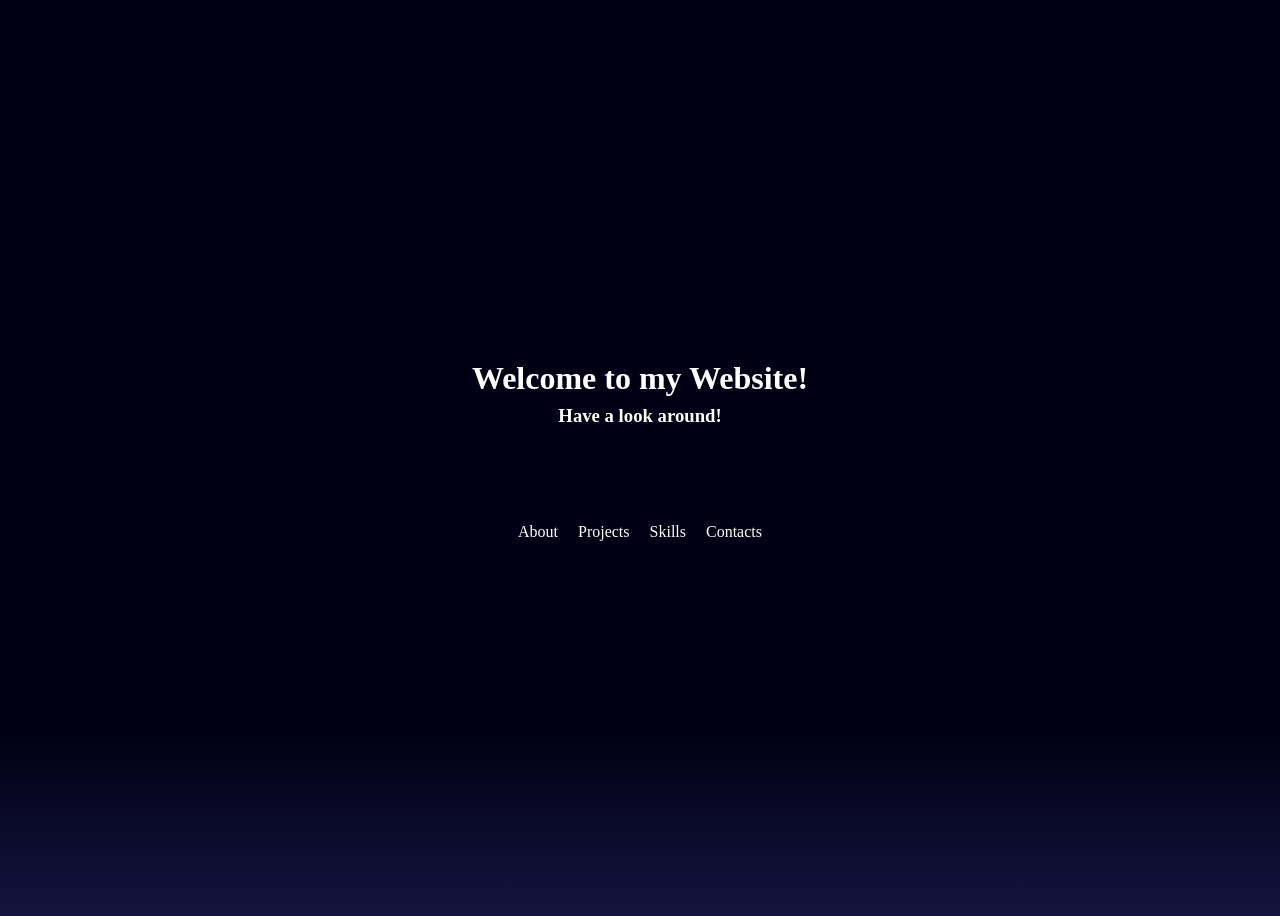
==== index.html @ fdd794fb "initial commit" ====
<!DOCTYPE html>
<html lang="en">
<head>
    <meta charset="UTF-8">
    <meta name="viewport" content="width=device-width, initial-scale=1.0">
    <link rel="stylesheet" href="style/index.css">
    <title>Document</title>
</head>
<body>
    <div class="home">
        <h1>Welcome to my Website!</h1>
        <h3>Have a look around!</h3>
        <div class="shortcuts">
            <p>About</p>
            <p>Projects</p>
            <p>Skills</p>
            <p>Contacts</p>
        </div>
    </div>
    <div class="about">
    </div>
    <div class="projects">
    </div>
    <div class="skills">
    </div>
    <div class="contacts">
    </div>
</body>
</html>
---- style/index.css ----
body {
    height: 100vh;
    display: flex;
    background-size: auto;
    background-image: linear-gradient(to bottom, rgb(0,0,20)80%, rgb(20, 20, 63));    
}

.home {
    color: white;
    width: 100vw;
    height: 100vh;
    display: flex;
    flex-direction: column;
    justify-content: center;
    align-items: center;
}

.home h1,
.home h3 {
    margin: 0;
    font-size: 100vm;
}

.home h3 {
    margin-top: 0.50rem;
}

.shortcuts  {
    margin-top: 5rem;
}

.shortcuts {
    display: flex;
    gap: 20px;
}

.shortcuts p {
    cursor: pointer;
}
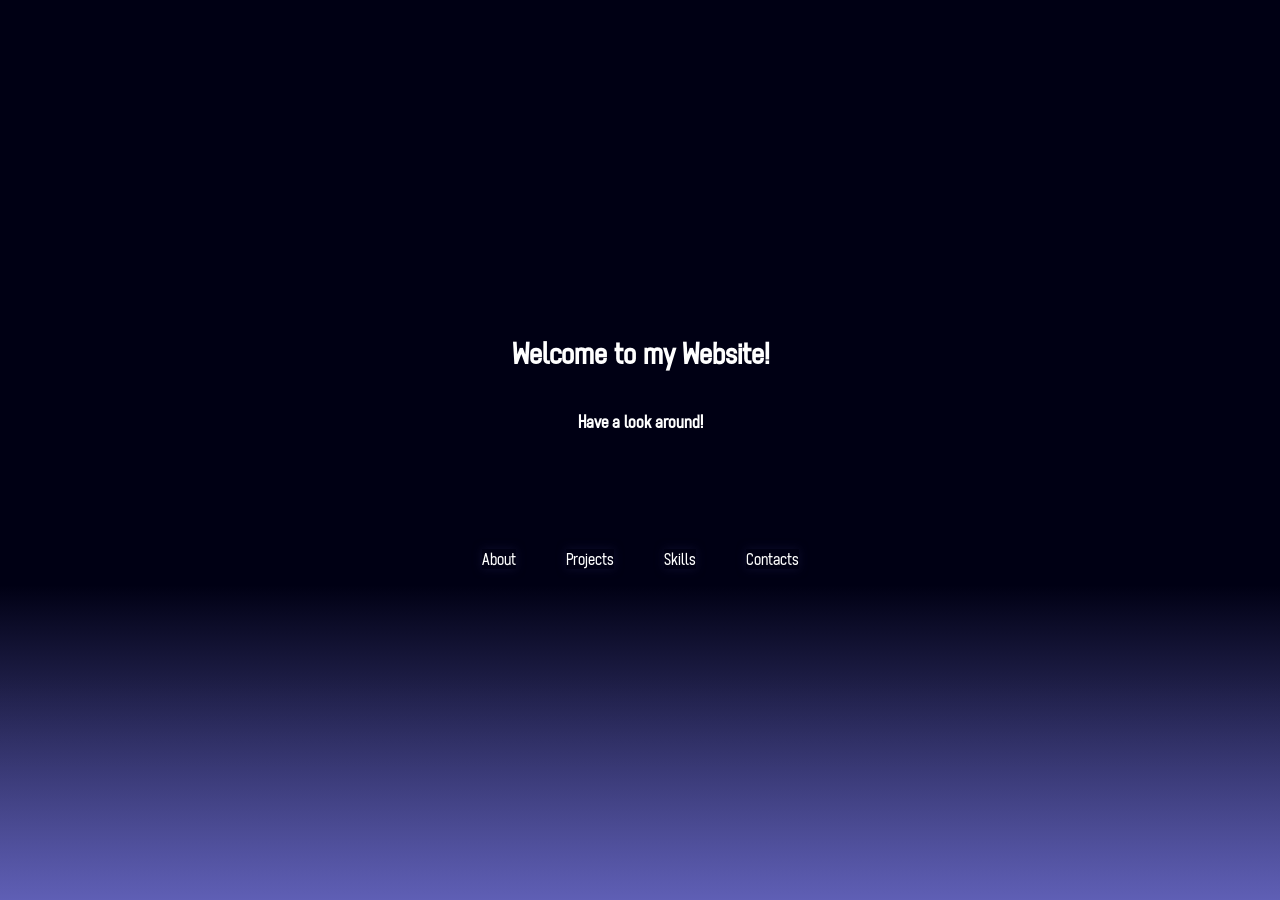
==== commit 9023330c: "initial commit" ====
--- a/index.html
+++ b/index.html
@@ -7,7 +7,12 @@
     <title>Document</title>
 </head>
 <body>
-    <div class="home">
+    <div class="gradient-background">
+        <div class="gradient-sphere sphere-1"></div>
+        <div class="gradient-sphere sphere-2"></div>
+        <div class="gradient-sphere sphere-3"></div>
+    </div>
+    <div class="content-container">
         <h1>Welcome to my Website!</h1>
         <h3>Have a look around!</h3>
         <div class="shortcuts">
@@ -17,13 +22,5 @@
             <p>Contacts</p>
         </div>
     </div>
-    <div class="about">
-    </div>
-    <div class="projects">
-    </div>
-    <div class="skills">
-    </div>
-    <div class="contacts">
-    </div>
 </body>
 </html>
--- a/style/index.css
+++ b/style/index.css
@@ -1,24 +1,77 @@
-body {
-    height: 100vh;
-    display: flex;
-    background-size: auto;
-    background-image: linear-gradient(to bottom, rgb(0,0,20)80%, rgb(20, 20, 63));    
+@font-face {
+    font-family: myFont;
+    src: url(/fonts/zf2334_after_a_rain/ZF2334AfteraRain-Regular.otf);
 }
 
-.home {
-    color: white;
+
+body {
+    margin: 0;
+    font-family: system-ui, sans-serif;
+    overflow: hidden;
+    
+
+}
+
+.gradient-background {
+    position: absolute;
     width: 100vw;
     height: 100vh;
+    background: linear-gradient(
+        to bottom,
+        rgb(0, 0, 20) 75%,
+        rgb(12, 12, 44)
+    );
+
+}
+
+
+
+/* Glow only affects the bottom */
+.gradient-background::before {
+    content: "";
+    position: absolute;
+    inset: 0;
+
+    background: linear-gradient(
+        to bottom,
+        transparent 65%,
+        rgba(104, 104, 196, 0.9)
+    );
+
+    animation: background-glow 6s ease-in-out infinite alternate;
+    pointer-events: none;
+    z-index: 0;
+}
+
+.gradient-background > * {
+    position: relative;
+    z-index: 1;
+}
+
+@keyframes background-glow {
+    from { opacity: 0.2; }
+    to   { opacity: 0.6; }
+}
+
+
+.content-container {
+    font-family: myFont;
+    position: absolute;
+    z-index: 10;
+    width: 100%;
+    height: 100%;
     display: flex;
     flex-direction: column;
+    align-items: center;
     justify-content: center;
-    align-items: center;
+    color: white;
 }
+
 
 .home h1,
 .home h3 {
     margin: 0;
-    font-size: 100vm;
+    font-size: 50px;
 }
 
 .home h3 {
@@ -31,9 +84,18 @@
 
 .shortcuts {
     display: flex;
-    gap: 20px;
+    gap: 50px;
+    
 }
 
 .shortcuts p {
     cursor: pointer;
-}+    font-size: 2vh; 
+    transition: transform 0.2s ease-in-out, box-shadow 0.2s ease-in-out;
+    box-shadow: 0 0 10px rgb(12, 12, 44);
+}
+
+.shortcuts p:hover {
+    transform: scale(1.5);
+    box-shadow: 0 0 25px rgb(80, 80, 180);
+}
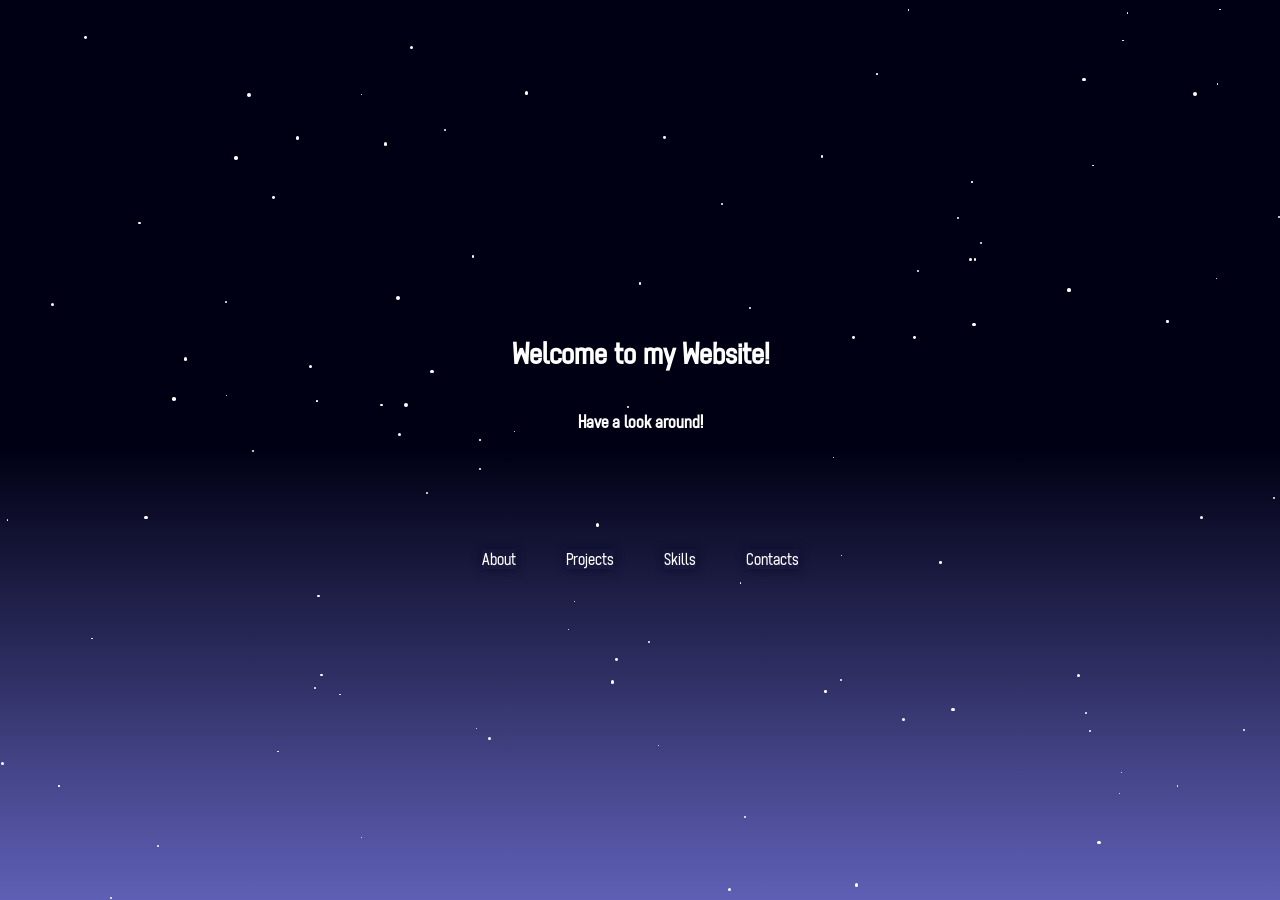
==== commit b41c0701: "updated background and setting dark mode and light mode button ++added snap scrolling sections :))" ====
--- a/index.html
+++ b/index.html
@@ -1,25 +1,66 @@
 <!DOCTYPE html>
-<html lang="en">
+<html lang="en" data-theme="dark">
 <head>
     <meta charset="UTF-8">
     <meta name="viewport" content="width=device-width, initial-scale=1.0">
     <link rel="stylesheet" href="style/index.css">
     <title>Document</title>
+    <script src="scripts/script.js"></script>
 </head>
+
 <body>
-    <div class="gradient-background">
-        <div class="gradient-sphere sphere-1"></div>
-        <div class="gradient-sphere sphere-2"></div>
-        <div class="gradient-sphere sphere-3"></div>
+
+    
+
+
+    <!-- <div class="toggle-switch-wrapper">
+        <label for="checkbox" class="toggle-switch">
+            <input type="checkbox" id="checkbox"/>
+            <span>class</span>
+        </label>
+    </div> -->
+    <div class="background-container">
+        <div class="gradient-background"></div>
+        <div class="stars"></div>
+        <div class="sky"></div>
+        <div class="moving-background">
+            <div class="shooting-star"></div>
+            <div class="shooting-star"></div>
+            <div class="shooting-star"></div>
+        </div>
     </div>
+
+
     <div class="content-container">
-        <h1>Welcome to my Website!</h1>
-        <h3>Have a look around!</h3>
-        <div class="shortcuts">
-            <p>About</p>
-            <p>Projects</p>
-            <p>Skills</p>
-            <p>Contacts</p>
+        <div class="section">
+            <h1>Welcome to my Website!</h1>
+            <h3>Have a look around!</h3>
+            <div class="shortcuts">
+                <p>About</p>
+                <p>Projects</p>
+                <p>Skills</p>
+                <p>Contacts</p>
+            </div>
+        </div>
+        <div class="section">
+            <h1>Welcome to Section 2</h1>
+            <h3>Have a look around!</h3>
+            <div class="shortcuts">
+                <p>About</p>
+                <p>Projects</p>
+                <p>Skills</p>
+                <p>Contacts</p>
+            </div>
+        </div>
+        <div class="section">
+            <h1>Welcome to Section 3</h1>
+            <h3>Have a look around!</h3>
+            <div class="shortcuts">
+                <p>About</p>
+                <p>Projects</p>
+                <p>Skills</p>
+                <p>Contacts</p>
+            </div>
         </div>
     </div>
 </body>
--- a/style/index.css
+++ b/style/index.css
@@ -1,16 +1,117 @@
 @font-face {
     font-family: myFont;
-    src: url(/fonts/zf2334_after_a_rain/ZF2334AfteraRain-Regular.otf);
-}
-
+    src: url(/fonts/ZF2334AfteraRain-Regular.otf);
+}
+
+:root {
+    --dark-mode-color1: rgb(0, 0, 20);
+    --dark-mode-color2: rgb(12, 12, 44);
+    --dark-mode-color3: rgb(80, 80, 180);
+    --dark-mode-color4: rgba(104, 104, 196, 0.9);
+}
 
 body {
+    font-family: myFont;
     margin: 0;
-    font-family: system-ui, sans-serif;
     overflow: hidden;
-    
-
-}
+}
+
+.shooting-star {
+    top: 100px;
+    position: absolute;
+    width: 5px;
+    height: 5px;
+    background-color: white;
+    border-radius: 50%;
+    animation: shoot 5s linear infinite;
+}
+
+.shooting-star::after {
+    content: "";
+    position: absolute;
+    top: 50%;
+    left: -180px;
+    width: 180px;
+    height: 2px;
+    background: linear-gradient(to left, white, transparent);
+    transform: translateY(-50%);
+    opacity: 0.8;
+}
+
+.moving-background {
+    transform: rotate(10deg);
+}
+
+.background-container .moving-background .shooting-star:nth-child(1) {top: 50%; left: -10%; animation-delay: 2s;}
+.background-container .moving-background .shooting-star:nth-child(2) {top: 40%; left: -20%; animation-delay: 7s;}
+.background-container .moving-background .shooting-star:nth-child(3) {top: 60%; left: -15%; animation-delay: 10s;}
+
+@keyframes shoot {
+    0% {
+        transform: translate(0, 0) scale(1);
+        opacity: 1;
+    }
+    100% {
+        transform: translate(140vw, 10vh) scale(0.5);
+        opacity: 0;
+    }
+}
+
+.sky {
+      position: absolute;
+      width: 100vw;
+      height: 100vh;
+      z-index: 0;
+    }
+
+    .star {
+      position: absolute;
+      background: white;
+      border-radius: 50%;
+      animation: twinkle infinite ease-in-out alternate;
+    }
+
+    @keyframes twinkle {
+      from {
+        opacity: 0.2;
+        transform: scale(0.5);
+      }
+      to {
+        opacity: 1;
+        transform: scale(1);
+      }
+    }
+
+
+
+.mode-button {
+    display: flex;
+    top: 100px;
+    left: 1500px;
+    width: 80px;
+    height: 80px;
+    border-radius: 50%;
+    cursor: pointer;
+    position: absolute;
+    z-index: 20;
+    box-shadow: 0px 0px 15px rgb(255, 255, 255, 1);
+    background: radial-gradient(circle at 30% 30%, #ffffff, #ffffff);
+    transition: ease-in-out 0.5s;
+}
+
+.mode-button:hover {
+    transform: scale(1.05);
+}
+
+@media (max-width: 768px) {
+  .mode-button {
+    top: 80px;
+    left: calc(100% - 100px);
+    width: 60px;
+    height: 60px;
+  }
+}
+
 
 .gradient-background {
     position: absolute;
@@ -18,8 +119,8 @@
     height: 100vh;
     background: linear-gradient(
         to bottom,
-        rgb(0, 0, 20) 75%,
-        rgb(12, 12, 44)
+        var(--dark-mode-color1) 75%,
+        var(--dark-mode-color2)
     );
 
 }
@@ -34,11 +135,11 @@
 
     background: linear-gradient(
         to bottom,
-        transparent 65%,
-        rgba(104, 104, 196, 0.9)
+        transparent 50%,
+        var(--dark-mode-color4)
     );
 
-    animation: background-glow 6s ease-in-out infinite alternate;
+    animation: background-glow 3s ease-in-out infinite alternate;
     pointer-events: none;
     z-index: 0;
 }
@@ -55,16 +156,22 @@
 
 
 .content-container {
-    font-family: myFont;
-    position: absolute;
+    position: relative;
     z-index: 10;
-    width: 100%;
-    height: 100%;
+    width: 100vw;
+    height: 100vh;
+    color: white;
+    overflow-y: scroll;
+    scroll-snap-type: y mandatory;
+}
+
+.section {
+    height: 100vh;
+    scroll-snap-align: start;
     display: flex;
     flex-direction: column;
     align-items: center;
     justify-content: center;
-    color: white;
 }
 
 
@@ -92,10 +199,10 @@
     cursor: pointer;
     font-size: 2vh; 
     transition: transform 0.2s ease-in-out, box-shadow 0.2s ease-in-out;
-    box-shadow: 0 0 10px rgb(12, 12, 44);
+    box-shadow: 0 0 10px var(--dark-mode-color2);
 }
 
 .shortcuts p:hover {
     transform: scale(1.5);
-    box-shadow: 0 0 25px rgb(80, 80, 180);
-}
+    box-shadow: 0 0 25px ;
+}
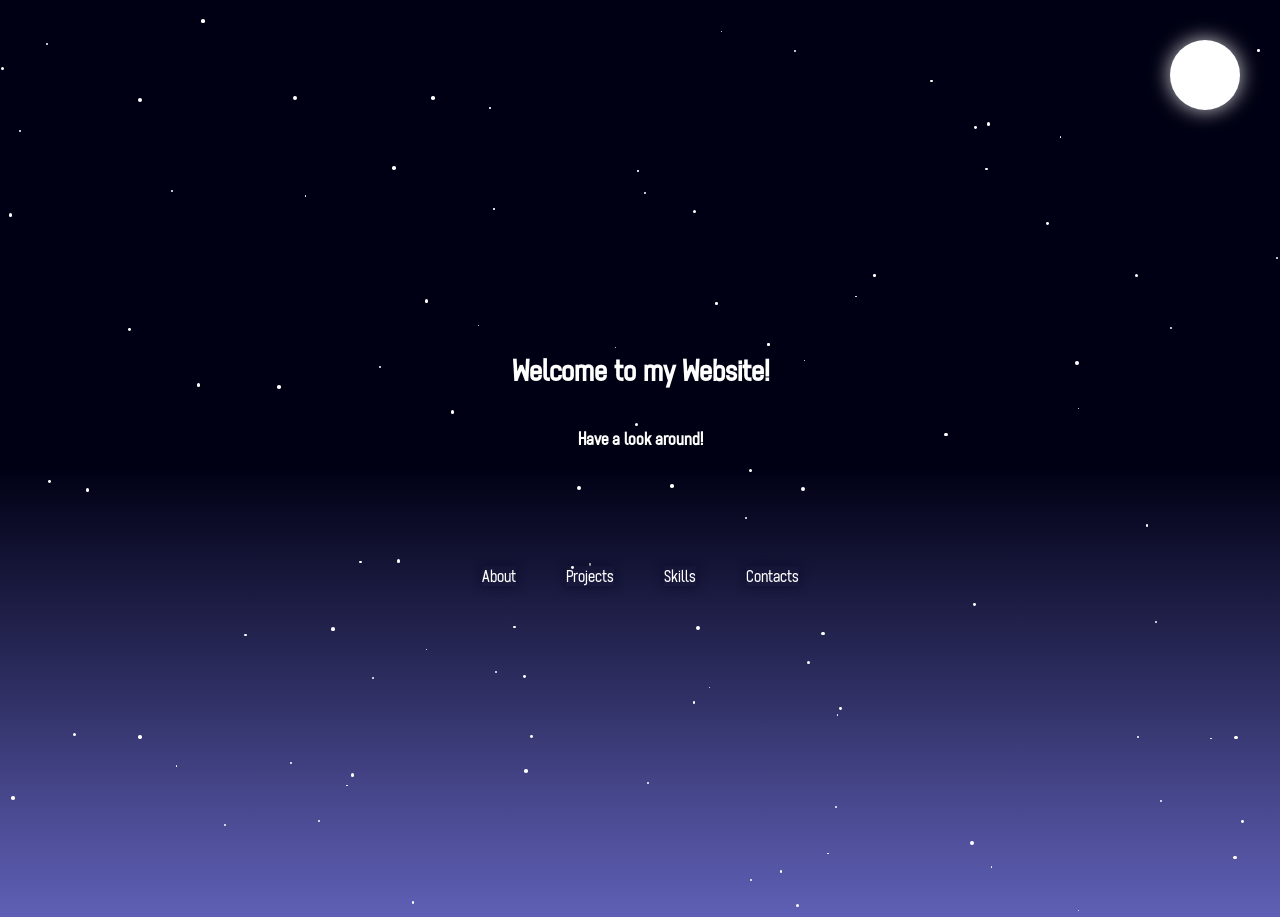
==== commit a756f599: "added light mode, will fix the toggle for the other divs in the background" ====
--- a/index.html
+++ b/index.html
@@ -12,21 +12,28 @@
 
     
 
+    <button id="themeToggle" class="mode-button"></button>
 
-    <!-- <div class="toggle-switch-wrapper">
-        <label for="checkbox" class="toggle-switch">
-            <input type="checkbox" id="checkbox"/>
-            <span>class</span>
-        </label>
-    </div> -->
+    <div id="extraPanel" class="panel">
+        This is a panel that will toggle
+    </div>
+    
     <div class="background-container">
         <div class="gradient-background"></div>
+        
+        <!-- for dark mode -->
         <div class="stars"></div>
+        
+        <!-- for light mode -->
         <div class="sky"></div>
+        
         <div class="moving-background">
+            <!-- for dark mode -->
             <div class="shooting-star"></div>
             <div class="shooting-star"></div>
             <div class="shooting-star"></div>
+            
+            <!-- for light mode -->
         </div>
     </div>
 
--- a/style/index.css
+++ b/style/index.css
@@ -4,17 +4,44 @@
 }
 
 :root {
-    --dark-mode-color1: rgb(0, 0, 20);
-    --dark-mode-color2: rgb(12, 12, 44);
-    --dark-mode-color3: rgb(80, 80, 180);
-    --dark-mode-color4: rgba(104, 104, 196, 0.9);
+    --background-color1: rgb(0, 0, 20);
+    --background-color2: rgb(12, 12, 44);
+    --background-color3: rgb(80, 80, 180);
+    --background-color4: rgba(104, 104, 196, 0.9);
+}
+
+body.light-mode {
+    --background-color1: rgb(79, 182, 201);
+    --background-color2: rgb(75, 157, 182);
+    --background-color3: rgb(199, 161, 55);
+    --background-color4: rgb(255, 255, 255);
+}
+
+.theme-toggle {
+    display: none;
+}
+
+.panel {
+    opacity: 0;
+    visibility: hidden;
+    transition: opacity 0.4 ease, visibility 0.4 ease;
+    z-index: 200;
+}
+
+.panel.active{
+    opacity: 1;
+    visibility: visible;
 }
 
 body {
+    background: var(--background-color1);
     font-family: myFont;
     margin: 0;
     overflow: hidden;
-}
+    transition: background 0.5 ease, color 0.5s ease;
+}
+
+input[type="checkbox"] { display: none; }
 
 .shooting-star {
     top: 100px;
@@ -82,25 +109,38 @@
       }
     }
 
+.sky.hidden {
+    display: none;
+}
 
 
 .mode-button {
+    position: fixed;
+    top: 40px;
+    right: 40px;
+
+    width: 70px;
+    height: 70px;
+
+    border-radius: 50%;
+    border: none;
+    cursor: pointer;
+
     display: flex;
-    top: 100px;
-    left: 1500px;
-    width: 80px;
-    height: 80px;
-    border-radius: 50%;
-    cursor: pointer;
-    position: absolute;
-    z-index: 20;
-    box-shadow: 0px 0px 15px rgb(255, 255, 255, 1);
-    background: radial-gradient(circle at 30% 30%, #ffffff, #ffffff);
-    transition: ease-in-out 0.5s;
+    align-items: center;
+    justify-content: center;
+
+    font-size: 26px;
+
+    background: white;
+    box-shadow: 0 0 20px rgba(255,255,255,0.8);
+
+    transition: transform 0.3s ease;
+    z-index: 100;
 }
 
 .mode-button:hover {
-    transform: scale(1.05);
+    transform: scale(1.1);
 }
 
 @media (max-width: 768px) {
@@ -119,8 +159,8 @@
     height: 100vh;
     background: linear-gradient(
         to bottom,
-        var(--dark-mode-color1) 75%,
-        var(--dark-mode-color2)
+        var(--background-color1) 75%,
+        var(--background-color2)
     );
 
 }
@@ -136,7 +176,7 @@
     background: linear-gradient(
         to bottom,
         transparent 50%,
-        var(--dark-mode-color4)
+        var(--background-color4)
     );
 
     animation: background-glow 3s ease-in-out infinite alternate;
@@ -175,32 +215,19 @@
 }
 
 
-.home h1,
-.home h3 {
-    margin: 0;
-    font-size: 50px;
-}
-
-.home h3 {
-    margin-top: 0.50rem;
-}
-
 .shortcuts  {
-    margin-top: 5rem;
-}
-
-.shortcuts {
     display: flex;
     gap: 50px;
-    
-}
-
-.shortcuts p {
+    margin-top: 5rem;
     cursor: pointer;
     font-size: 2vh; 
+}
+
+.shortcuts p{
     transition: transform 0.2s ease-in-out, box-shadow 0.2s ease-in-out;
-    box-shadow: 0 0 10px var(--dark-mode-color2);
-}
+    box-shadow: 0 0 10px var(--background-color2);
+}
+
 
 .shortcuts p:hover {
     transform: scale(1.5);
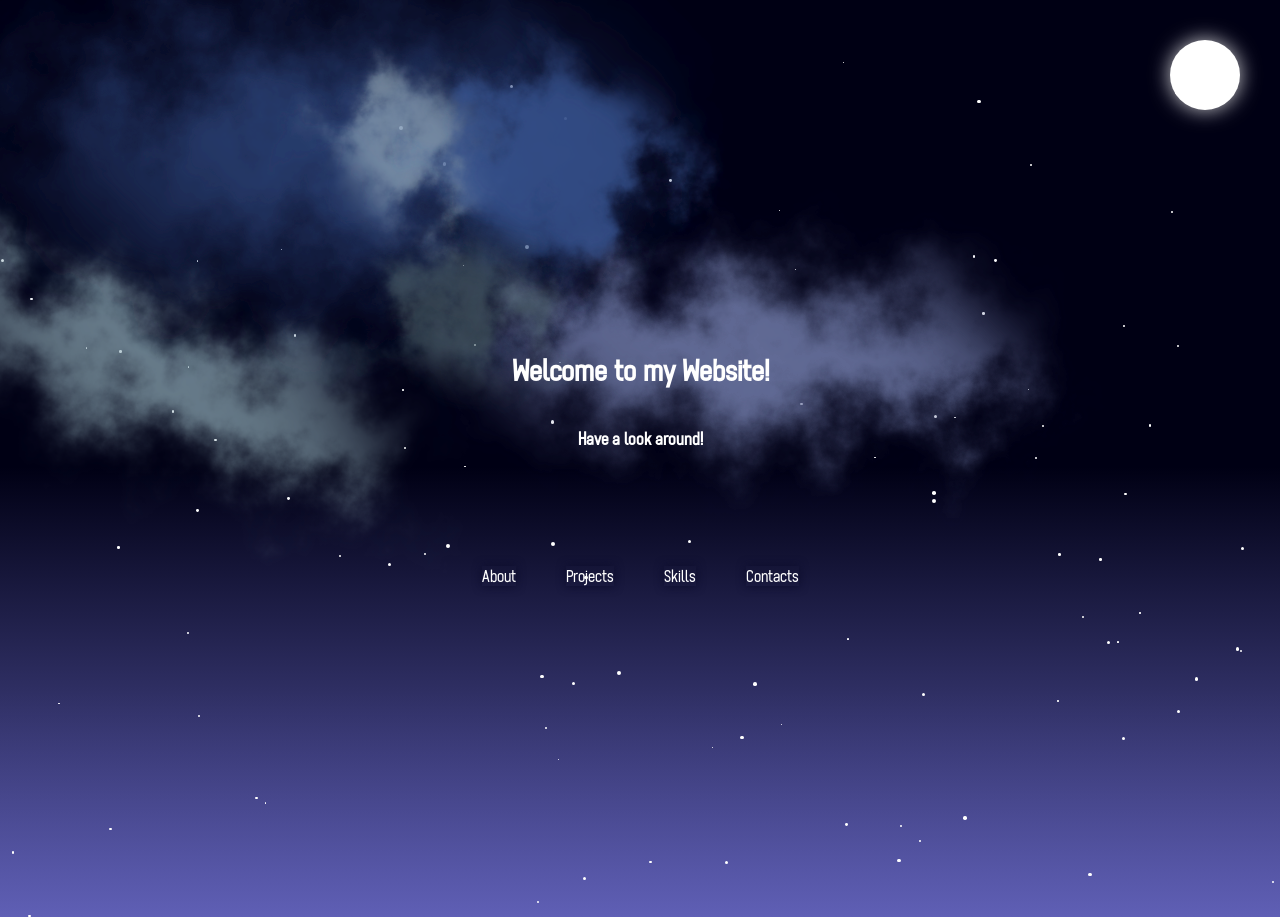
==== commit 5d1562c1: "Fixed the toggle button so it can toggle some specific divs on and off, also making some clouds" ====
--- a/index.html
+++ b/index.html
@@ -13,25 +13,42 @@
     
 
     <button id="themeToggle" class="mode-button"></button>
-
-    <div id="extraPanel" class="panel">
-        This is a panel that will toggle
-    </div>
     
     <div class="background-container">
+        
+        <div class="clouds">
+        <div class="cloud-circle-1"></div>
+        <div class="cloud-circle-2"></div>
+        <div class="cloud-circle-3"></div>
+        <div class="cloud-circle-4"></div>
+        <div class="cloud-circle-5"></div>
+        <div class="cloud-circle-6"></div>
+        <div class="cloud-circle-7"></div>
+        <div class="cloud-circle-8"></div>
+        </div>
+
+
+        <svg width="0" height="0">
+            <filter id="filter">
+                <feTurbulence type="fractalNoise" baseFrequency=".01" numOctaves="10" />
+                <feDisplacementMap in="SourceGraphic" scale="180" />
+            </filter>
+        </svg>
+
+
         <div class="gradient-background"></div>
         
         <!-- for dark mode -->
-        <div class="stars"></div>
+        <div class="stars dark"></div>
         
         <!-- for light mode -->
-        <div class="sky"></div>
+        <div class="sky dark"></div>
         
         <div class="moving-background">
             <!-- for dark mode -->
-            <div class="shooting-star"></div>
-            <div class="shooting-star"></div>
-            <div class="shooting-star"></div>
+            <div class="shooting-star dark"></div>
+            <div class="shooting-star dark"></div>
+            <div class="shooting-star dark"></div>
             
             <!-- for light mode -->
         </div>
--- a/style/index.css
+++ b/style/index.css
@@ -21,16 +21,17 @@
     display: none;
 }
 
-.panel {
+.dark {
+    opacity: 1;
+    visibility: visible;
+    
+}
+
+.dark.active{
     opacity: 0;
     visibility: hidden;
     transition: opacity 0.4 ease, visibility 0.4 ease;
     z-index: 200;
-}
-
-.panel.active{
-    opacity: 1;
-    visibility: visible;
 }
 
 body {
@@ -233,3 +234,106 @@
     transform: scale(1.5);
     box-shadow: 0 0 25px ;
 }
+
+
+/* ======================================================================================= */
+
+.clouds {
+    position: absolute;
+    top: 0;
+    z-index: 1;
+    scale: 0.7;
+}
+
+.cloud-circle-1 {
+  position: absolute;
+  top: -320px;
+  left: -320px;
+  width: 800px;
+  height: 275px;
+  border-radius: 50%;
+  filter: url(#filter);
+  box-shadow: 400px 400px 200px 0px #35508ae3;
+}
+
+.cloud-circle-2 {
+  position: absolute;
+  top: 120px;
+  left: 500px;
+  width: 750px;
+  height: 175px;
+  border-radius: 50%;
+  filter: url(#filter);
+  box-shadow: 200px 300px 100px 0px #68729e;
+}
+
+.cloud-circle-3 {
+  position: absolute;
+  top: -200px;
+  left: 350px;
+  width: 200px;
+  height: 175px;
+  border-radius: 50%;
+  filter: url(#filter);
+  box-shadow: 200px 300px 50px 0px #b6ccd38a;
+  transform: rotate(10deg);
+}
+
+.cloud-circle-4 {
+  position: absolute;
+  top: -150px;
+  left: 400px;
+  width: 300px;
+  height: 250px;
+  border-radius: 50%;
+  filter: url(#filter);
+  box-shadow: 200px 300px 50px 0px #35508ae3;
+  transform: rotate(-10deg);
+}
+
+.cloud-circle-5 {
+  position: absolute;
+  top: 200px;
+  left: 250px;
+  width: 200px;
+  height: 175px;
+  border-radius: 50%;
+  filter: url(#filter);
+  box-shadow: 200px 300px 50px 0px #576c7496;
+  transform: rotate(-30deg);
+}
+
+.cloud-circle-6 {
+  position: absolute;
+  top: 100px;
+  left: -300px;
+  width: 700px;
+  height: 100px;
+  border-radius: 50%;
+  filter: url(#filter);
+  box-shadow: 300px 300px 100px 0px #95b2bd;
+  transform: rotate(20deg);
+}
+
+/* .cloud-circle-7 {
+  position: absolute;
+  top: 500px;
+  left: 120px;
+  width: 500px;
+  height: 175px;
+  border-radius: 50%;
+  filter: url(#filter);
+  box-shadow: 200px 300px 100px 0px #cdd4d6a1;
+}
+
+.cloud-circle-8 {
+  position: absolute;
+  top: 300px;
+  left: -250px;
+  width: 200px;
+  height: 175px;
+  border-radius: 50%;
+  filter: url(#filter);
+  box-shadow: 200px 300px 50px 0px #084c634f;
+  transform: rotate(-30deg);
+} */
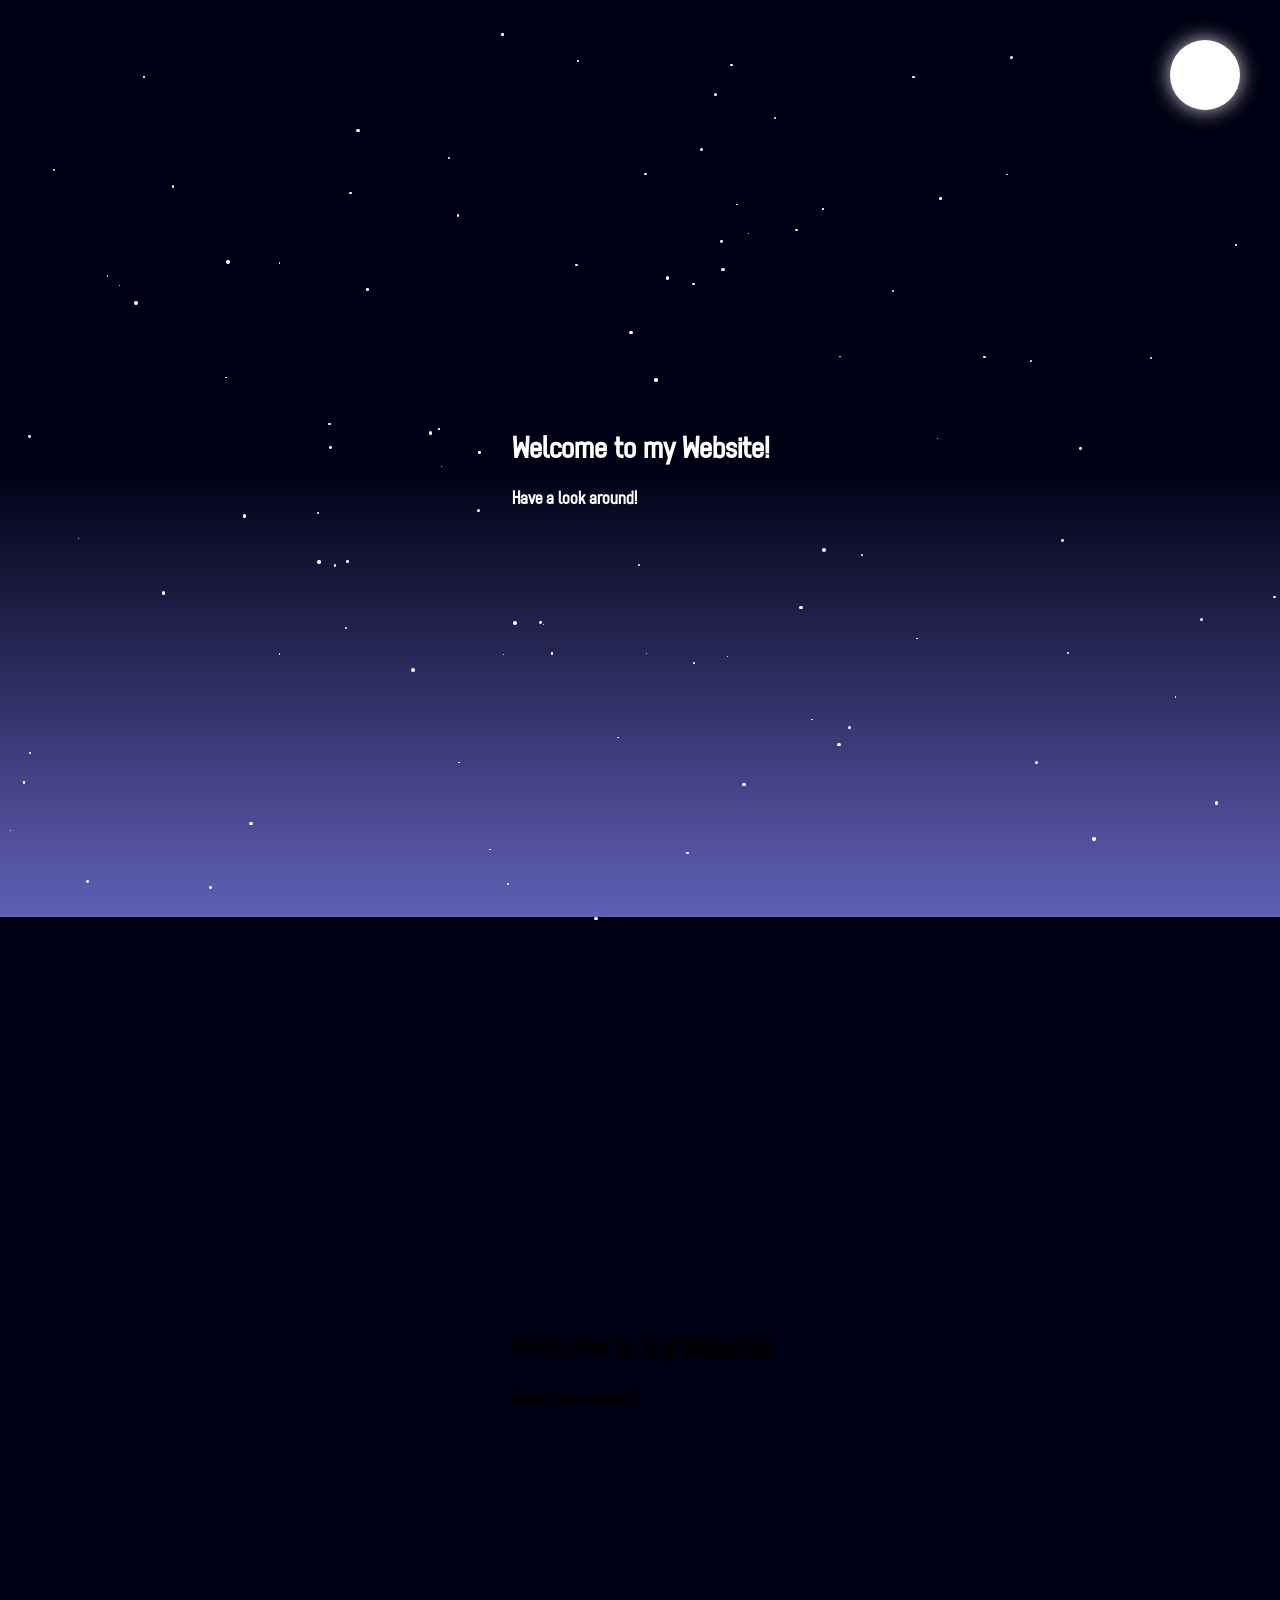
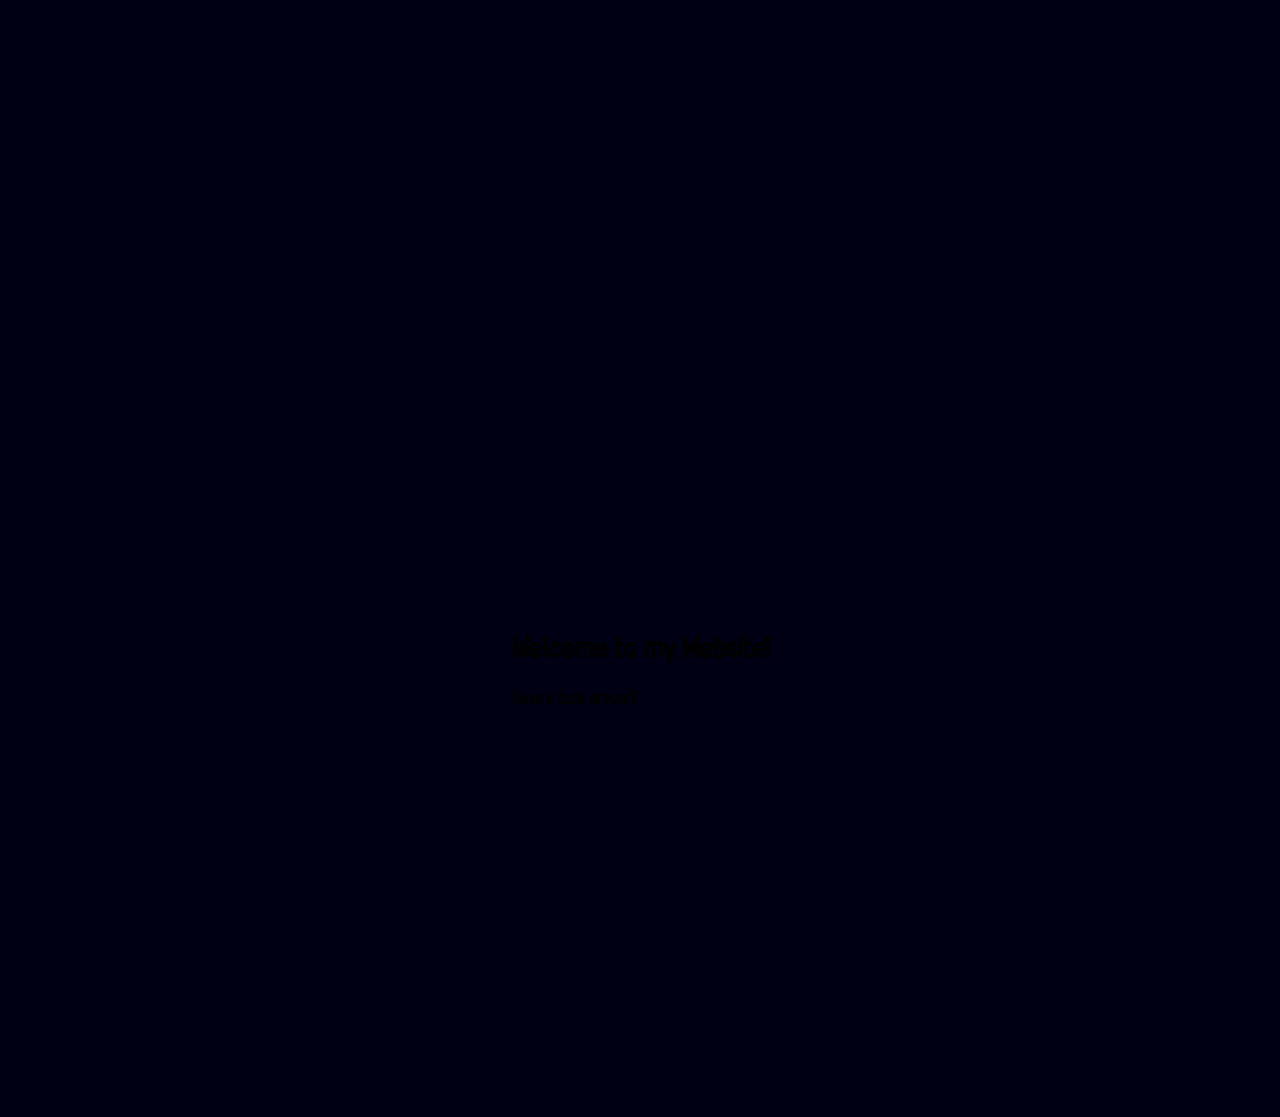
==== commit 252b13e4: "Optimized some code" ====
--- a/index.html
+++ b/index.html
@@ -1,10 +1,11 @@
 <!DOCTYPE html>
 <html lang="en" data-theme="dark">
 <head>
+    <title>Document</title>
     <meta charset="UTF-8">
     <meta name="viewport" content="width=device-width, initial-scale=1.0">
     <link rel="stylesheet" href="style/index.css">
-    <title>Document</title>
+    <link rel="stylesheet" href="style/background.css">
     <script src="scripts/script.js"></script>
 </head>
 
@@ -17,14 +18,12 @@
     <div class="background-container">
         
         <div class="clouds">
-        <div class="cloud-circle-1"></div>
+        <!-- <div class="cloud-circle-1"></div>
         <div class="cloud-circle-2"></div>
         <div class="cloud-circle-3"></div>
         <div class="cloud-circle-4"></div>
         <div class="cloud-circle-5"></div>
-        <div class="cloud-circle-6"></div>
-        <div class="cloud-circle-7"></div>
-        <div class="cloud-circle-8"></div>
+        <div class="cloud-circle-6"></div> -->
         </div>
 
 
@@ -53,39 +52,34 @@
             <!-- for light mode -->
         </div>
     </div>
+    <div class="main-content-contaier">
+        
+    
 
-
-    <div class="content-container">
-        <div class="section">
-            <h1>Welcome to my Website!</h1>
-            <h3>Have a look around!</h3>
-            <div class="shortcuts">
-                <p>About</p>
-                <p>Projects</p>
-                <p>Skills</p>
-                <p>Contacts</p>
+        <div class="section-container">
+            <div class="section">
+                <div class="content-container">
+                    <h1>Welcome to my Website!</h1>
+                    <h3>Have a look around!</h3> 
+                    </div>
+                </div>
             </div>
-        </div>
-        <div class="section">
-            <h1>Welcome to Section 2</h1>
-            <h3>Have a look around!</h3>
-            <div class="shortcuts">
-                <p>About</p>
-                <p>Projects</p>
-                <p>Skills</p>
-                <p>Contacts</p>
+            <div class="section">
+                <div class="content-container">
+                    <h1>Welcome to my Website!</h1>
+                    <h3>Have a look around!</h3> 
+                    </div>
+                </div>
             </div>
-        </div>
-        <div class="section">
-            <h1>Welcome to Section 3</h1>
-            <h3>Have a look around!</h3>
-            <div class="shortcuts">
-                <p>About</p>
-                <p>Projects</p>
-                <p>Skills</p>
-                <p>Contacts</p>
             </div>
-        </div>
+            <div class="section">
+                <div class="content-container">
+                    <h1>Welcome to my Website!</h1>
+                    <h3>Have a look around!</h3> 
+                    </div>
+                </div>
+            </div>
     </div>
+    
 </body>
 </html>
--- a/style/index.css
+++ b/style/index.css
@@ -44,77 +44,6 @@
 
 input[type="checkbox"] { display: none; }
 
-.shooting-star {
-    top: 100px;
-    position: absolute;
-    width: 5px;
-    height: 5px;
-    background-color: white;
-    border-radius: 50%;
-    animation: shoot 5s linear infinite;
-}
-
-.shooting-star::after {
-    content: "";
-    position: absolute;
-    top: 50%;
-    left: -180px;
-    width: 180px;
-    height: 2px;
-    background: linear-gradient(to left, white, transparent);
-    transform: translateY(-50%);
-    opacity: 0.8;
-}
-
-.moving-background {
-    transform: rotate(10deg);
-}
-
-.background-container .moving-background .shooting-star:nth-child(1) {top: 50%; left: -10%; animation-delay: 2s;}
-.background-container .moving-background .shooting-star:nth-child(2) {top: 40%; left: -20%; animation-delay: 7s;}
-.background-container .moving-background .shooting-star:nth-child(3) {top: 60%; left: -15%; animation-delay: 10s;}
-
-@keyframes shoot {
-    0% {
-        transform: translate(0, 0) scale(1);
-        opacity: 1;
-    }
-    100% {
-        transform: translate(140vw, 10vh) scale(0.5);
-        opacity: 0;
-    }
-}
-
-.sky {
-      position: absolute;
-      width: 100vw;
-      height: 100vh;
-      z-index: 0;
-    }
-
-    .star {
-      position: absolute;
-      background: white;
-      border-radius: 50%;
-      animation: twinkle infinite ease-in-out alternate;
-    }
-
-    @keyframes twinkle {
-      from {
-        opacity: 0.2;
-        transform: scale(0.5);
-      }
-      to {
-        opacity: 1;
-        transform: scale(1);
-      }
-    }
-
-.sky.hidden {
-    display: none;
-}
-
-
 .mode-button {
     position: fixed;
     top: 40px;
@@ -153,50 +82,7 @@
   }
 }
 
-
-.gradient-background {
-    position: absolute;
-    width: 100vw;
-    height: 100vh;
-    background: linear-gradient(
-        to bottom,
-        var(--background-color1) 75%,
-        var(--background-color2)
-    );
-
-}
-
-
-
-/* Glow only affects the bottom */
-.gradient-background::before {
-    content: "";
-    position: absolute;
-    inset: 0;
-
-    background: linear-gradient(
-        to bottom,
-        transparent 50%,
-        var(--background-color4)
-    );
-
-    animation: background-glow 3s ease-in-out infinite alternate;
-    pointer-events: none;
-    z-index: 0;
-}
-
-.gradient-background > * {
-    position: relative;
-    z-index: 1;
-}
-
-@keyframes background-glow {
-    from { opacity: 0.2; }
-    to   { opacity: 0.6; }
-}
-
-
-.content-container {
+.section-container {
     position: relative;
     z-index: 10;
     width: 100vw;
@@ -215,125 +101,5 @@
     justify-content: center;
 }
 
-
-.shortcuts  {
-    display: flex;
-    gap: 50px;
-    margin-top: 5rem;
-    cursor: pointer;
-    font-size: 2vh; 
-}
-
-.shortcuts p{
-    transition: transform 0.2s ease-in-out, box-shadow 0.2s ease-in-out;
-    box-shadow: 0 0 10px var(--background-color2);
-}
-
-
-.shortcuts p:hover {
-    transform: scale(1.5);
-    box-shadow: 0 0 25px ;
-}
-
-
 /* ======================================================================================= */
 
-.clouds {
-    position: absolute;
-    top: 0;
-    z-index: 1;
-    scale: 0.7;
-}
-
-.cloud-circle-1 {
-  position: absolute;
-  top: -320px;
-  left: -320px;
-  width: 800px;
-  height: 275px;
-  border-radius: 50%;
-  filter: url(#filter);
-  box-shadow: 400px 400px 200px 0px #35508ae3;
-}
-
-.cloud-circle-2 {
-  position: absolute;
-  top: 120px;
-  left: 500px;
-  width: 750px;
-  height: 175px;
-  border-radius: 50%;
-  filter: url(#filter);
-  box-shadow: 200px 300px 100px 0px #68729e;
-}
-
-.cloud-circle-3 {
-  position: absolute;
-  top: -200px;
-  left: 350px;
-  width: 200px;
-  height: 175px;
-  border-radius: 50%;
-  filter: url(#filter);
-  box-shadow: 200px 300px 50px 0px #b6ccd38a;
-  transform: rotate(10deg);
-}
-
-.cloud-circle-4 {
-  position: absolute;
-  top: -150px;
-  left: 400px;
-  width: 300px;
-  height: 250px;
-  border-radius: 50%;
-  filter: url(#filter);
-  box-shadow: 200px 300px 50px 0px #35508ae3;
-  transform: rotate(-10deg);
-}
-
-.cloud-circle-5 {
-  position: absolute;
-  top: 200px;
-  left: 250px;
-  width: 200px;
-  height: 175px;
-  border-radius: 50%;
-  filter: url(#filter);
-  box-shadow: 200px 300px 50px 0px #576c7496;
-  transform: rotate(-30deg);
-}
-
-.cloud-circle-6 {
-  position: absolute;
-  top: 100px;
-  left: -300px;
-  width: 700px;
-  height: 100px;
-  border-radius: 50%;
-  filter: url(#filter);
-  box-shadow: 300px 300px 100px 0px #95b2bd;
-  transform: rotate(20deg);
-}
-
-/* .cloud-circle-7 {
-  position: absolute;
-  top: 500px;
-  left: 120px;
-  width: 500px;
-  height: 175px;
-  border-radius: 50%;
-  filter: url(#filter);
-  box-shadow: 200px 300px 100px 0px #cdd4d6a1;
-}
-
-.cloud-circle-8 {
-  position: absolute;
-  top: 300px;
-  left: -250px;
-  width: 200px;
-  height: 175px;
-  border-radius: 50%;
-  filter: url(#filter);
-  box-shadow: 200px 300px 50px 0px #084c634f;
-  transform: rotate(-30deg);
-} */
--- a/style/background.css
+++ b/style/background.css
@@ -0,0 +1,209 @@
+.shooting-star {
+    top: 100px;
+    position: absolute;
+    width: 5px;
+    height: 5px;
+    background-color: white;
+    border-radius: 50%;
+    animation: shoot 5s linear infinite;
+}
+
+.shooting-star::after {
+    content: "";
+    position: absolute;
+    top: 50%;
+    left: -180px;
+    width: 180px;
+    height: 2px;
+    background: linear-gradient(to left, white, transparent);
+    transform: translateY(-50%);
+    opacity: 0.8;
+}
+
+.moving-background {
+    transform: rotate(10deg);
+}
+
+.background-container .moving-background .shooting-star:nth-child(1) {top: 50%; left: -10%; animation-delay: 2s;}
+.background-container .moving-background .shooting-star:nth-child(2) {top: 40%; left: -20%; animation-delay: 7s;}
+.background-container .moving-background .shooting-star:nth-child(3) {top: 60%; left: -15%; animation-delay: 10s;}
+
+@keyframes shoot {
+    0% {
+        transform: translate(0, 0) scale(1);
+        opacity: 1;
+    }
+    100% {
+        transform: translate(140vw, 10vh) scale(0.5);
+        opacity: 0;
+    }
+}
+
+.sky {
+      position: absolute;
+      width: 100vw;
+      height: 100vh;
+      z-index: 0;
+    }
+
+    .star {
+      position: absolute;
+      background: white;
+      border-radius: 50%;
+      animation: twinkle infinite ease-in-out alternate;
+    }
+
+    @keyframes twinkle {
+      from {
+        opacity: 0.2;
+        transform: scale(0.5);
+      }
+      to {
+        opacity: 1;
+        transform: scale(1);
+      }
+    }
+
+.sky.hidden {
+    display: none;
+}
+
+.gradient-background {
+    position: absolute;
+    width: 100vw;
+    height: 100vh;
+    background: linear-gradient(
+        to bottom,
+        var(--background-color1) 75%,
+        var(--background-color2)
+    );
+
+}
+
+
+/* Glow only affects the bottom */
+.gradient-background::before {
+    content: "";
+    position: absolute;
+    inset: 0;
+
+    background: linear-gradient(
+        to bottom,
+        transparent 50%,
+        var(--background-color4)
+    );
+
+    animation: background-glow 3s ease-in-out infinite alternate;
+    pointer-events: none;
+    z-index: 0;
+}
+
+.gradient-background > * {
+    position: relative;
+    z-index: 1;
+}
+
+@keyframes background-glow {
+    from { opacity: 0.2; }
+    to   { opacity: 0.6; }
+}
+
+.clouds {
+    position: absolute;
+    top: 0;
+    z-index: 1;
+    scale: 0.7;
+}
+
+.cloud-circle-1 {
+  position: absolute;
+  top: -320px;
+  left: -320px;
+  width: 800px;
+  height: 275px;
+  border-radius: 50%;
+  filter: url(#filter);
+  box-shadow: 400px 400px 200px 0px #68729e;
+}
+
+.cloud-circle-2 {
+  position: absolute;
+  top: 120px;
+  left: 500px;
+  width: 750px;
+  height: 175px;
+  border-radius: 50%;
+  filter: url(#filter);
+  box-shadow: 200px 300px 100px 0px #68729e;
+}
+
+.cloud-circle-3 {
+  position: absolute;
+  top: -200px;
+  left: 350px;
+  width: 200px;
+  height: 175px;
+  border-radius: 50%;
+  filter: url(#filter);
+  box-shadow: 200px 300px 50px 0px #68729e;
+  transform: rotate(10deg);
+}
+
+.cloud-circle-4 {
+  position: absolute;
+  top: -150px;
+  left: 400px;
+  width: 300px;
+  height: 250px;
+  border-radius: 50%;
+  filter: url(#filter);
+  box-shadow: 200px 300px 50px 0px #68729e;
+  transform: rotate(-10deg);
+}
+
+.cloud-circle-5 {
+  position: absolute;
+  top: 200px;
+  left: 250px;
+  width: 200px;
+  height: 175px;
+  border-radius: 50%;
+  filter: url(#filter);
+  box-shadow: 200px 300px 50px 0px #68729e;
+  transform: rotate(-30deg);
+}
+
+.cloud-circle-6 {
+  position: absolute;
+  top: 100px;
+  left: -300px;
+  width: 700px;
+  height: 100px;
+  border-radius: 50%;
+  filter: url(#filter);
+  box-shadow: 300px 300px 100px 0px #68729e;
+  transform: rotate(20deg);
+}
+
+/* .cloud-circle-7 {
+  position: absolute;
+  top: 500px;
+  left: 120px;
+  width: 500px;
+  height: 175px;
+  border-radius: 50%;
+  filter: url(#filter);
+  box-shadow: 200px 300px 100px 0px #cdd4d6a1;
+}
+
+.cloud-circle-8 {
+  position: absolute;
+  top: 300px;
+  left: -250px;
+  width: 200px;
+  height: 175px;
+  border-radius: 50%;
+  filter: url(#filter);
+  box-shadow: 200px 300px 50px 0px #084c634f;
+  transform: rotate(-30deg);
+} */
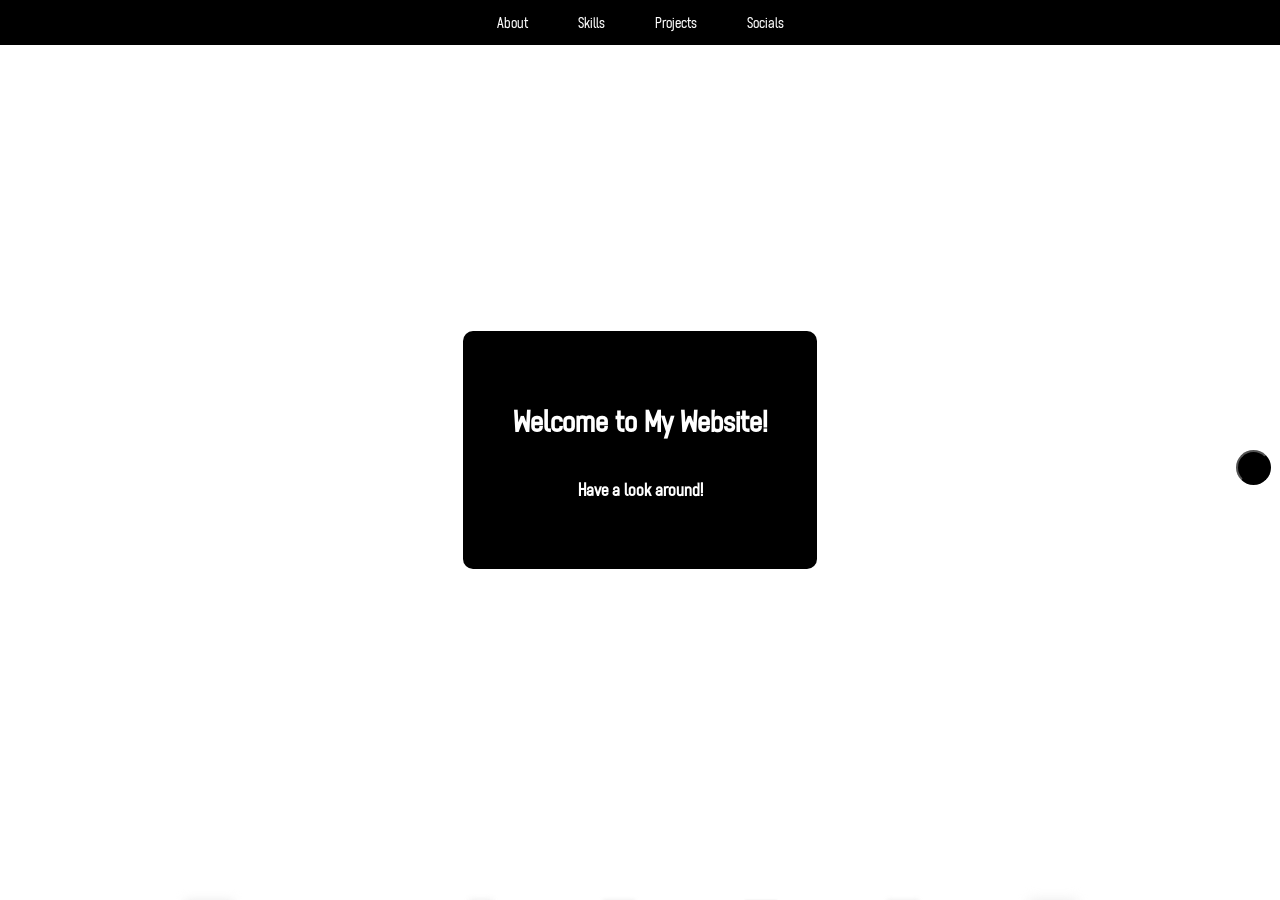
==== commit 579e82d3: "deleted the old version, and added some background effects on the new one" ====
--- a/index.html
+++ b/index.html
@@ -1,85 +1,110 @@
 <!DOCTYPE html>
-<html lang="en" data-theme="dark">
+<html lang="en">
 <head>
-    <title>Document</title>
     <meta charset="UTF-8">
     <meta name="viewport" content="width=device-width, initial-scale=1.0">
-    <link rel="stylesheet" href="style/index.css">
+
+    <!-- Styles -->
+    <link rel="stylesheet" href="style/container.css">
     <link rel="stylesheet" href="style/background.css">
-    <script src="scripts/script.js"></script>
+    <link rel="stylesheet" href="style/style.css">
+    
+    
+
+    <title>Jinyx's Website</title>
 </head>
-
 <body>
 
     
+    
+    
 
-    <button id="themeToggle" class="mode-button"></button>
-    
     <div class="background-container">
-        
-        <div class="clouds">
-        <!-- <div class="cloud-circle-1"></div>
-        <div class="cloud-circle-2"></div>
-        <div class="cloud-circle-3"></div>
-        <div class="cloud-circle-4"></div>
-        <div class="cloud-circle-5"></div>
-        <div class="cloud-circle-6"></div> -->
+
+        <div class="gradient-background"></div>
+            
+        <div class="squares">
+            <div class="square"></div>
+            <div class="square"></div>
+            <div class="square"></div>
+            <div class="square"></div>
+            <div class="square"></div>
+            <div class="square"></div>
+            <div class="square"></div>
+            <div class="square"></div>
+            <div class="square"></div>
         </div>
 
+        <div class="star"></div>
+        <div class="sky"></div>
 
-        <svg width="0" height="0">
-            <filter id="filter">
-                <feTurbulence type="fractalNoise" baseFrequency=".01" numOctaves="10" />
-                <feDisplacementMap in="SourceGraphic" scale="180" />
-            </filter>
-        </svg>
-
-
-        <div class="gradient-background"></div>
-        
-        <!-- for dark mode -->
-        <div class="stars dark"></div>
-        
-        <!-- for light mode -->
-        <div class="sky dark"></div>
-        
-        <div class="moving-background">
-            <!-- for dark mode -->
-            <div class="shooting-star dark"></div>
-            <div class="shooting-star dark"></div>
-            <div class="shooting-star dark"></div>
+    </div>
+    <div class="content-container">
+        <div class="navbar">
+            <a href="#about" class="section-button">About</a>
+            <a href="#skills" class="section-button">Skills</a>
+            <a href="#projects" class="section-button">Projects</a>
+            <a href="#socials" class="section-button">Socials</a>
+            <button id="themeToggle" class="theme-button"></button>
+        </div>
+        <div class="section-container">
             
-            <!-- for light mode -->
-        </div>
-    </div>
-    <div class="main-content-contaier">
-        
-    
-
-        <div class="section-container">
-            <div class="section">
-                <div class="content-container">
-                    <h1>Welcome to my Website!</h1>
-                    <h3>Have a look around!</h3> 
+            <!-- Home -->
+            <div class="section"  id="home">
+                <div class="home">
+                    <div class="home-container">
+                        <h1>Welcome to My Website!</h1>
+                        <h3>Have a look around!</h3>
                     </div>
                 </div>
             </div>
-            <div class="section">
-                <div class="content-container">
-                    <h1>Welcome to my Website!</h1>
-                    <h3>Have a look around!</h3> 
+            
+            <!-- About -->
+            <div class="section" id="about">
+                <h1>About Me</h1>
+                <div class="about">
+                    <img src="assets/pfp.png" alt="">
+                    <div class="text-container">
+                        <p>Fullname: Jan Lorenz G De Vera</p>
+                        <p>Age: 19</p>
+                        <p>Nationality: Phillipines</p>
+                        <p>Sex: Male</p>
+                        <p>Hi I'm Jinyx! A 19yr old dude in the Phillipines. Currently a student at AMA as a ACT Student. Despite being ACT, I have alot of knowledge when it comes to programming. <br>I also have some skills on art, music, writting,<br> and directing/editing videos.</p>
                     </div>
                 </div>
             </div>
-            </div>
-            <div class="section">
-                <div class="content-container">
-                    <h1>Welcome to my Website!</h1>
-                    <h3>Have a look around!</h3> 
-                    </div>
+            
+            <!-- Skills -->
+            <div class="section" id="skills">
+                <div class="skills">
+                    <h1>Section 3 Skills</h1>
                 </div>
             </div>
+            
+            <!-- Projects -->
+            <div class="section" id="projects">
+                <div class="projects">
+                    <h1>Section 4 Projects</h1>
+                </div>
+            </div>
+            
+            <!-- Projects -->
+            <div class="section" id="socials">
+                <div class="socials">
+                    <h1>Section 5 socials</h1>
+                </div>
+            </div>
+
+            <!-- ETC -->
+            <div class="section" id="etc">
+                <div class="etc">
+                    <h1>Section 6 ETC/End</h1>
+                </div>
+            </div>
+        </div>
     </div>
-    
+
+    <!-- Scripts -->
+    <script src="scripts/script.js"></script>
 </body>
 </html>
--- a/style/container.css
+++ b/style/container.css
@@ -0,0 +1,79 @@
+body {
+    width: 100%;
+    height: 100%;
+    margin: 0;
+}
+
+.navbar {
+    top: 0;
+    transition: top 0.3s;
+    display: flex;
+    
+    gap: 50px;
+    width: 100%;
+    height: 5vh;
+    
+    z-index: 1000;
+    align-items: center;
+    justify-content: center;
+    position: fixed;
+}
+
+.theme-button {
+    transition: top 0.5s;
+}
+
+.navbar-hidden{
+    top: -60px !important;
+}
+
+.theme-button-hidden {
+    top: -100px !important;
+}
+
+.section-button{
+    cursor: pointer;
+    transition: transform ease 0.5s;
+}
+
+.section-button:hover{
+    transform: scale(1.5);
+}
+
+.section-container {
+    position: relative;
+    z-index: 10;
+    width: 100%;
+    height: 100vh;
+    overflow-y: scroll;
+    scroll-snap-type: y mandatory;
+}
+
+.section {
+    height: 100vh;
+    scroll-snap-align: start;
+}
+
+
+.home {
+    height: 100vh;
+    display: flex;
+    flex-direction: column;
+    align-items: center;
+    justify-content: center;
+}
+
+.home-container {
+    display: flex;
+    flex-direction: column;
+    align-items: center;
+    justify-content: center;
+}
+
+.about {
+    position: absolute;
+    display: flex;
+    gap: 50px;
+    margin: 100px;
+    padding: 50px; 
+}
--- a/style/background.css
+++ b/style/background.css
@@ -1,209 +1,128 @@
-.shooting-star {
-    top: 100px;
+.sky {
     position: absolute;
-    width: 5px;
-    height: 5px;
+    width: 100vw;
+    height: 100vh;
+    z-index: 0;
+}
+
+.star {
+    position: absolute;
     background-color: white;
     border-radius: 50%;
-    animation: shoot 5s linear infinite;
+    animation: twinkle infinite ease-in-out alternate;
 }
 
-.shooting-star::after {
-    content: "";
-    position: absolute;
-    top: 50%;
-    left: -180px;
-    width: 180px;
-    height: 2px;
-    background: linear-gradient(to left, white, transparent);
-    transform: translateY(-50%);
-    opacity: 0.8;
-}
-
-.moving-background {
-    transform: rotate(10deg);
-}
-
-.background-container .moving-background .shooting-star:nth-child(1) {top: 50%; left: -10%; animation-delay: 2s;}
-.background-container .moving-background .shooting-star:nth-child(2) {top: 40%; left: -20%; animation-delay: 7s;}
-.background-container .moving-background .shooting-star:nth-child(3) {top: 60%; left: -15%; animation-delay: 10s;}
-
-@keyframes shoot {
-    0% {
-        transform: translate(0, 0) scale(1);
+@keyframes twinkle {
+    from {
+        opacity: 0.2;
+        transform: scale(0.5);
+    }
+    to {
         opacity: 1;
-    }
-    100% {
-        transform: translate(140vw, 10vh) scale(0.5);
-        opacity: 0;
+        transform: scale(1);
     }
 }
 
-.sky {
-      position: absolute;
-      width: 100vw;
-      height: 100vh;
-      z-index: 0;
-    }
-
-    .star {
-      position: absolute;
-      background: white;
-      border-radius: 50%;
-      animation: twinkle infinite ease-in-out alternate;
-    }
-
-    @keyframes twinkle {
-      from {
-        opacity: 0.2;
-        transform: scale(0.5);
-      }
-      to {
-        opacity: 1;
-        transform: scale(1);
-      }
-    }
-
-.sky.hidden {
+.sky.hiddin {
     display: none;
 }
 
-.gradient-background {
-    position: absolute;
-    width: 100vw;
-    height: 100vh;
-    background: linear-gradient(
-        to bottom,
-        var(--background-color1) 75%,
-        var(--background-color2)
-    );
-
+.squares {
+  position: absolute;
+  width: 100%;
+  height: 100%;
+  display: flex;
+  justify-content: space-around;
+  overflow: hidden;
+  z-index: 1;
 }
 
-
-/* Glow only affects the bottom */
-.gradient-background::before {
-    content: "";
-    position: absolute;
-    inset: 0;
-
-    background: linear-gradient(
-        to bottom,
-        transparent 50%,
-        var(--background-color4)
-    );
-
-    animation: background-glow 3s ease-in-out infinite alternate;
-    pointer-events: none;
-    z-index: 0;
+/* .white {
+  height: 100vh;
+  position: relative;
 }
 
-.gradient-background > * {
-    position: relative;
-    z-index: 1;
+.white:before {
+  z-index: 1000;
+  content: '';
+  position: absolute;
+  top: 0;
+  left: 0;
+  right: 0;
+  height: 60vh;
+  background-image: linear-gradient(-180deg, #FFFFFF 0%, rgba(0,0,0,0) 100%);
+} */
+
+
+
+.square {
+  animation: squares 9.5s linear infinite;
+  align-self: flex-end;
+  width: 20px;
+  height: 20px;
+  background: #ebebeb;
+  transform: translateY(100%);
+
+
+    &:nth-child(2) {
+    height: 1.5em;
+    width: 3em;
+    animation-delay: 1s;
+    animation-duration: 17s;
+    -webkit-filter: blur(5px); }
+    &:nth-child(3) { 
+    height: 2em;    
+    width: 1em;   
+    animation-delay: 1.5s;
+    animation-duration: 8s; 
+    -webkit-filter: blur() }
+    &:nth-child(4) { 
+    height: 1em;    
+    width: 1.5em; 
+    animation-delay: 0.5s;
+    -webkit-filter: blur(3px);
+    animation-duration: 13s }
+    &:nth-child(5) { 
+    height: 1.25em; 
+    width: 2em;   
+    animation-delay: 4s;
+    -webkit-filter: blur(2px);
+    animation-duration: 11s }
+    &:nth-child(6) { 
+    height: 2.5em;  
+    width: 2em;   
+    animation-delay: 2s;
+    -webkit-filter: blur(1px);
+    animation-duration: 9s }
+    &:nth-child(7) { 
+    height: 5em;    
+    width: 2em;   
+    -webkit-filter: blur(2.5px);
+    animation-duration: 12s }
+    &:nth-child(8) { 
+    height: 1em;    
+    width: 3em;   
+    animation-delay: 5s;
+    -webkit-filter: blur(6px);
+    animation-duration: 18s }
+    &:nth-child(9) {
+    height: 1.5em; 
+    width: 2em; 
+    -webkit-filter: blur(0.5px);
+    animation-duration: 9s }
+    &:nth-child(9) {
+    height: 3em;
+    width: 2.4em;
+    animation-delay: 6s;
+    -webkit-filter: blur(0.5px);
+    animation-duration: 12s }
 }
 
-@keyframes background-glow {
-    from { opacity: 0.2; }
-    to   { opacity: 0.6; }
-}
-
-.clouds {
-    position: absolute;
-    top: 0;
-    z-index: 1;
-    scale: 0.7;
-}
-
-.cloud-circle-1 {
-  position: absolute;
-  top: -320px;
-  left: -320px;
-  width: 800px;
-  height: 275px;
-  border-radius: 50%;
-  filter: url(#filter);
-  box-shadow: 400px 400px 200px 0px #68729e;
-}
-
-.cloud-circle-2 {
-  position: absolute;
-  top: 120px;
-  left: 500px;
-  width: 750px;
-  height: 175px;
-  border-radius: 50%;
-  filter: url(#filter);
-  box-shadow: 200px 300px 100px 0px #68729e;
-}
-
-.cloud-circle-3 {
-  position: absolute;
-  top: -200px;
-  left: 350px;
-  width: 200px;
-  height: 175px;
-  border-radius: 50%;
-  filter: url(#filter);
-  box-shadow: 200px 300px 50px 0px #68729e;
-  transform: rotate(10deg);
-}
-
-.cloud-circle-4 {
-  position: absolute;
-  top: -150px;
-  left: 400px;
-  width: 300px;
-  height: 250px;
-  border-radius: 50%;
-  filter: url(#filter);
-  box-shadow: 200px 300px 50px 0px #68729e;
-  transform: rotate(-10deg);
-}
-
-.cloud-circle-5 {
-  position: absolute;
-  top: 200px;
-  left: 250px;
-  width: 200px;
-  height: 175px;
-  border-radius: 50%;
-  filter: url(#filter);
-  box-shadow: 200px 300px 50px 0px #68729e;
-  transform: rotate(-30deg);
-}
-
-.cloud-circle-6 {
-  position: absolute;
-  top: 100px;
-  left: -300px;
-  width: 700px;
-  height: 100px;
-  border-radius: 50%;
-  filter: url(#filter);
-  box-shadow: 300px 300px 100px 0px #68729e;
-  transform: rotate(20deg);
-}
-
-/* .cloud-circle-7 {
-  position: absolute;
-  top: 500px;
-  left: 120px;
-  width: 500px;
-  height: 175px;
-  border-radius: 50%;
-  filter: url(#filter);
-  box-shadow: 200px 300px 100px 0px #cdd4d6a1;
-}
-
-.cloud-circle-8 {
-  position: absolute;
-  top: 300px;
-  left: -250px;
-  width: 200px;
-  height: 175px;
-  border-radius: 50%;
-  filter: url(#filter);
-  box-shadow: 200px 300px 50px 0px #084c634f;
-  transform: rotate(-30deg);
-} */+@keyframes squares {
+    from {
+        transform: translateY(100%) rotate(-50deg);
+    }
+    to {
+        transform: translateY(calc(-100vh - 100%)) rotate(20deg);
+    }
+}
--- a/style/style.css
+++ b/style/style.css
@@ -0,0 +1,81 @@
+@font-face {
+    font-family: myFont;
+    src: url(/fonts/ZF2334AfteraRain-Regular.otf);
+}
+
+:root {
+    --background-color: rgb(255, 255, 255);
+    --background-color2: rgb(0, 0, 0);
+    --text-color: rgb(0, 0, 0);
+    --text-color2: rgb(255, 255, 255);
+}
+
+body.dark-mode {
+    --background-color: rgb(0, 0, 0);
+    --background-color2: rgb(255, 255, 255);
+    --text-color: rgb(255, 255, 255);
+    --text-color2: rgb(0, 0, 0);
+}
+
+.mode-button {
+    display: none;
+}
+
+body {
+    background: var(--background-color);
+    font-family: myFont;
+    height: 100vh;
+    position: relative;
+    margin: 0;
+    overflow: hidden;
+    transition: background 0.5s ease;
+    color: var(--text-color);
+}
+
+.navbar {
+    color: var(--text-color2);
+    background-color: var(--background-color2);
+}
+
+.theme-button {
+    background-color: var(--background-color2);
+    width: 35px;
+    height: 35px;
+    border-radius: 50%;
+    position: fixed;
+    z-index: 1000;
+    top: 50vh;
+    right: 1vh;
+}
+
+.about {
+    background-color: var(--background-color2);
+    border-radius: 10px;
+    
+  
+    box-shadow: 0 100px 1000px var(--background-color2); 
+    color: var(--text-color2);
+}
+
+a {
+    color: var(--text-color2);
+    text-decoration: none;
+}
+
+.home {
+    color: var(--text-color2);
+}
+
+.home-container {
+    padding: 50px;
+    border-radius: 10px;
+    background-color: var(--background-color2);
+    box-shadow: 0 0 0px var(--background-color2);
+    transition: box-shadow 0.5s ease, transform 0.8s ease;
+}
+
+.home-container:hover {
+    transform: scale(1.1);
+    box-shadow: 0 0 100px var(--background-color2);
+}
+
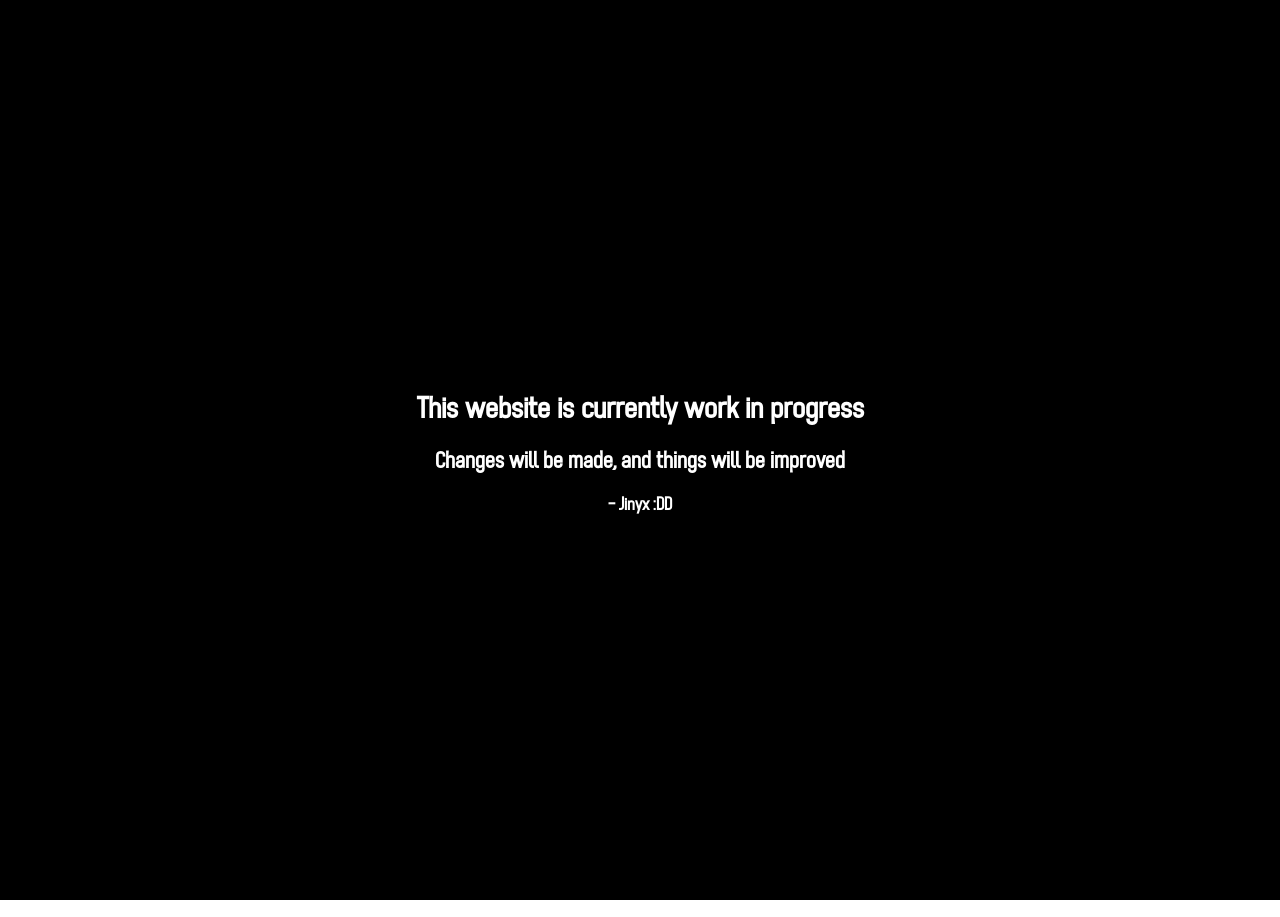
==== commit d82a5e6a: "new commit" ====
--- a/index.html
+++ b/index.html
@@ -9,13 +9,23 @@
     <link rel="stylesheet" href="style/background.css">
     <link rel="stylesheet" href="style/style.css">
     
+    //background music
+    <!-- <audio autoplay loop id="bg-music" src="sounds/Pods_spotdown.org.mp3"></audio> -->
     
 
     <title>Jinyx's Website</title>
 </head>
 <body>
 
-    
+    <canvas id="scribble" width="700" height="500"></canvas>  
+
+    <div class="splash" id="splash">
+        <div class="splash-content">
+            <h1>This website is currently work in progress</h1>
+            <h2>Changes will be made, and things will be improved</h2>
+            <h3>- Jinyx :DD</h3>
+        </div>
+    </div>
     
     
 
@@ -40,7 +50,7 @@
 
     </div>
     <div class="content-container">
-        <div class="navbar">
+        <div class="navbar navbar-pre-splash">
             <a href="#about" class="section-button">About</a>
             <a href="#skills" class="section-button">Skills</a>
             <a href="#projects" class="section-button">Projects</a>
@@ -61,10 +71,12 @@
             
             <!-- About -->
             <div class="section" id="about">
-                <h1>About Me</h1>
+                
                 <div class="about">
-                    <img src="assets/pfp.png" alt="">
-                    <div class="text-container">
+                    <h1>About Me</h1>
+                    <div class="about-contents">
+                        
+                        <img src="assets/pfp.png" alt="">
                         <p>Fullname: Jan Lorenz G De Vera</p>
                         <p>Age: 19</p>
                         <p>Nationality: Phillipines</p>
--- a/style/container.css
+++ b/style/container.css
@@ -1,31 +1,83 @@
-body {
-    width: 100%;
+html, body {
     height: 100%;
     margin: 0;
+    overflow: hidden;
+}
+
+.splash {
+    position: fixed;
+    top: 0;
+    left: 0;
+    width: 100%;
+    height: 100vh;
+    background: #000;
+    color: white;
+    display: flex;
+    justify-content: center;
+    align-items: center;
+    z-index: 9999;
+    transition: opacity 0.5s ease;
+    text-align: center;
+}
+
+.splash.hidden {
+    opacity: 0;
+    pointer-events: none;
+}
+
+
+.background-container {
+    position: fixed;       /* pinned behind everything */
+    inset: 0;
+    z-index: 0;
+}
+
+.content-container {
+    position: relative;
+    height: 100vh;
+    z-index: 1;
+    display: flex;
+    flex-direction: column;
 }
 
 .navbar {
+    position: fixed;
     top: 0;
-    transition: top 0.3s;
-    display: flex;
-    
-    gap: 50px;
     width: 100%;
     height: 5vh;
-    
-    z-index: 1000;
+    display: flex;
+    gap: 50px;
     align-items: center;
     justify-content: center;
-    position: fixed;
+    z-index: 1000;
+    transition: top 0.3s, opacity 0.4s ease; /* both transitions here */
+    color: var(--text-color2);
+    background-color: var(--background-color2);
 }
+.navbar-hidden {
+    top: -60px !important;
+}
+
+.section-container {
+    height: 100vh;
+    overflow-y: scroll;
+    scroll-snap-type: y mandatory;
+    padding-top: 5vh;      /* match navbar height */
+    box-sizing: border-box;
+}
+
+.section {
+    height: 100vh;
+    padding: 50px;
+    box-sizing: border-box;
+    scroll-snap-align: start;
+}
+
 
 .theme-button {
     transition: top 0.5s;
 }
 
-.navbar-hidden{
-    top: -60px !important;
-}
 
 .theme-button-hidden {
     top: -100px !important;
@@ -40,19 +92,13 @@
     transform: scale(1.5);
 }
 
-.section-container {
-    position: relative;
-    z-index: 10;
-    width: 100%;
-    height: 100vh;
-    overflow-y: scroll;
-    scroll-snap-type: y mandatory;
+
+
+.section-container.no-navbar {
+    padding-top: 0;
 }
 
-.section {
-    height: 100vh;
-    scroll-snap-align: start;
-}
+
 
 
 .home {
@@ -71,9 +117,10 @@
 }
 
 .about {
-    position: absolute;
-    display: flex;
-    gap: 50px;
-    margin: 100px;
-    padding: 50px; 
+    height: 100%;
+    width: 100%;
+}
+
+.about-contents {
+    padding: 50px;
 }
--- a/style/style.css
+++ b/style/style.css
@@ -8,6 +8,7 @@
     --background-color2: rgb(0, 0, 0);
     --text-color: rgb(0, 0, 0);
     --text-color2: rgb(255, 255, 255);
+    --navbar-height: 5vh;
 }
 
 body.dark-mode {
@@ -21,6 +22,12 @@
     display: none;
 }
 
+#scribble {
+    display: block;
+    position: absolute;
+    inset: 0;
+}
+
 body {
     background: var(--background-color);
     font-family: myFont;
@@ -32,9 +39,14 @@
     color: var(--text-color);
 }
 
-.navbar {
-    color: var(--text-color2);
-    background-color: var(--background-color2);
+#bg-music {
+  display: none;
+}
+
+
+.navbar-pre-splash {
+    top: -60px !important;
+    pointer-events: none;
 }
 
 .theme-button {
